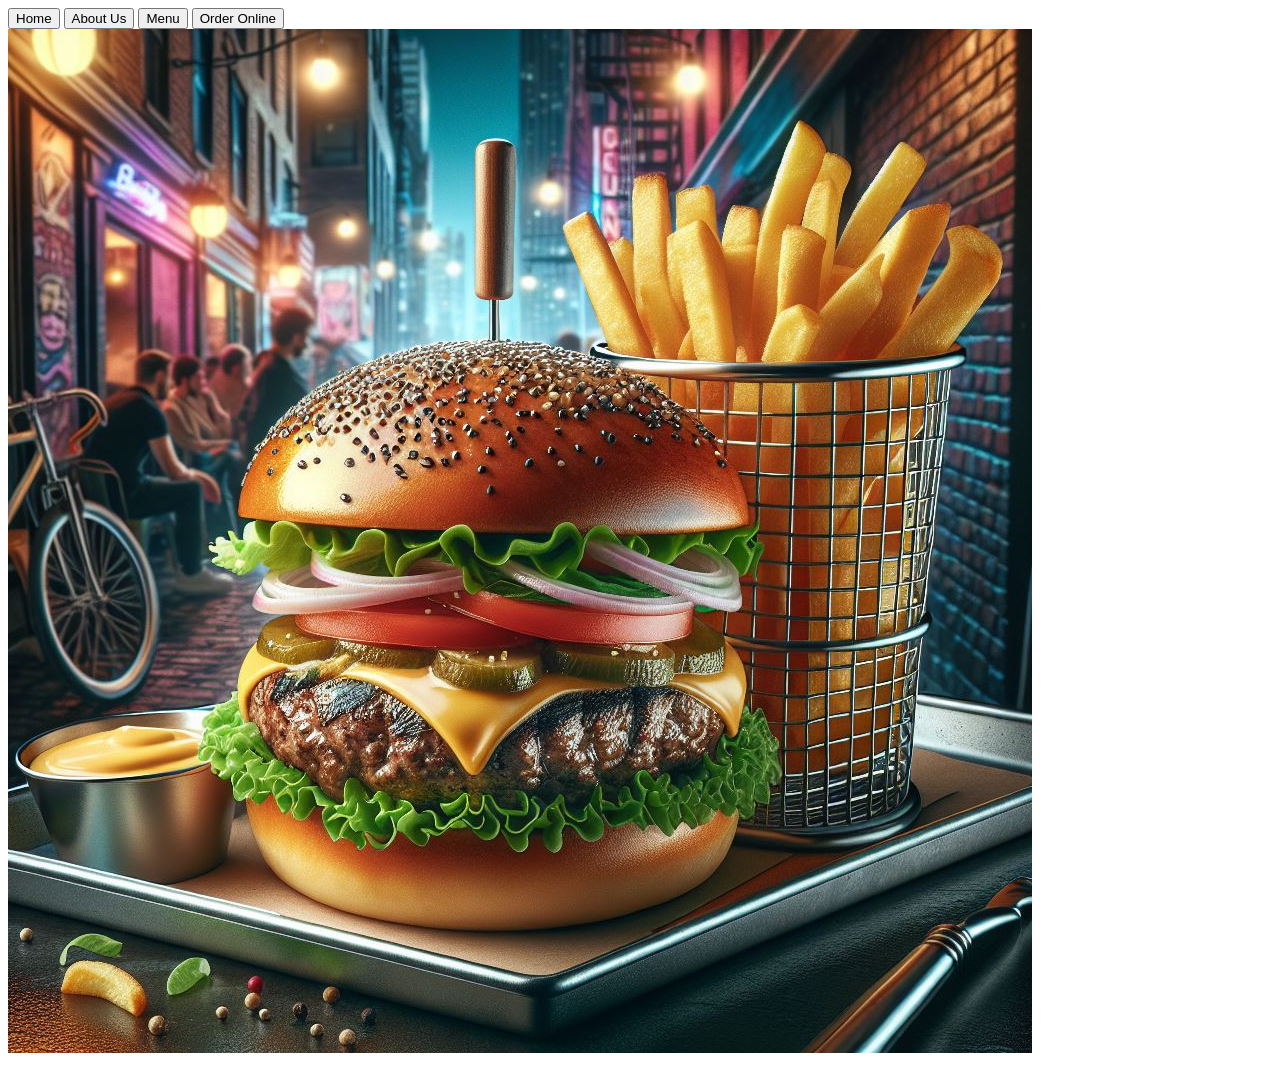
==== src/template.html @ 162a4a0c "initial commit" ====
<!DOCTYPE html>
<html lang="en">
<head>
    <meta charset="UTF-8">
    <meta name="viewport" content="width=device-width, initial-scale=1.0">
    <title>Burger Chan</title>
</head>
<body>
    <header>
        <nav>
            <button type="button">Home</button>
            <button type="button">About Us</button>
            <button type="button">Menu</button>
            <button type="button">Order Online</button>
        </nav>
    </header>
    <div id="content">
        <img class="hero-img" src="/src/burger-hero-2.jpeg" alt="">
    </div>
</body>
</html>
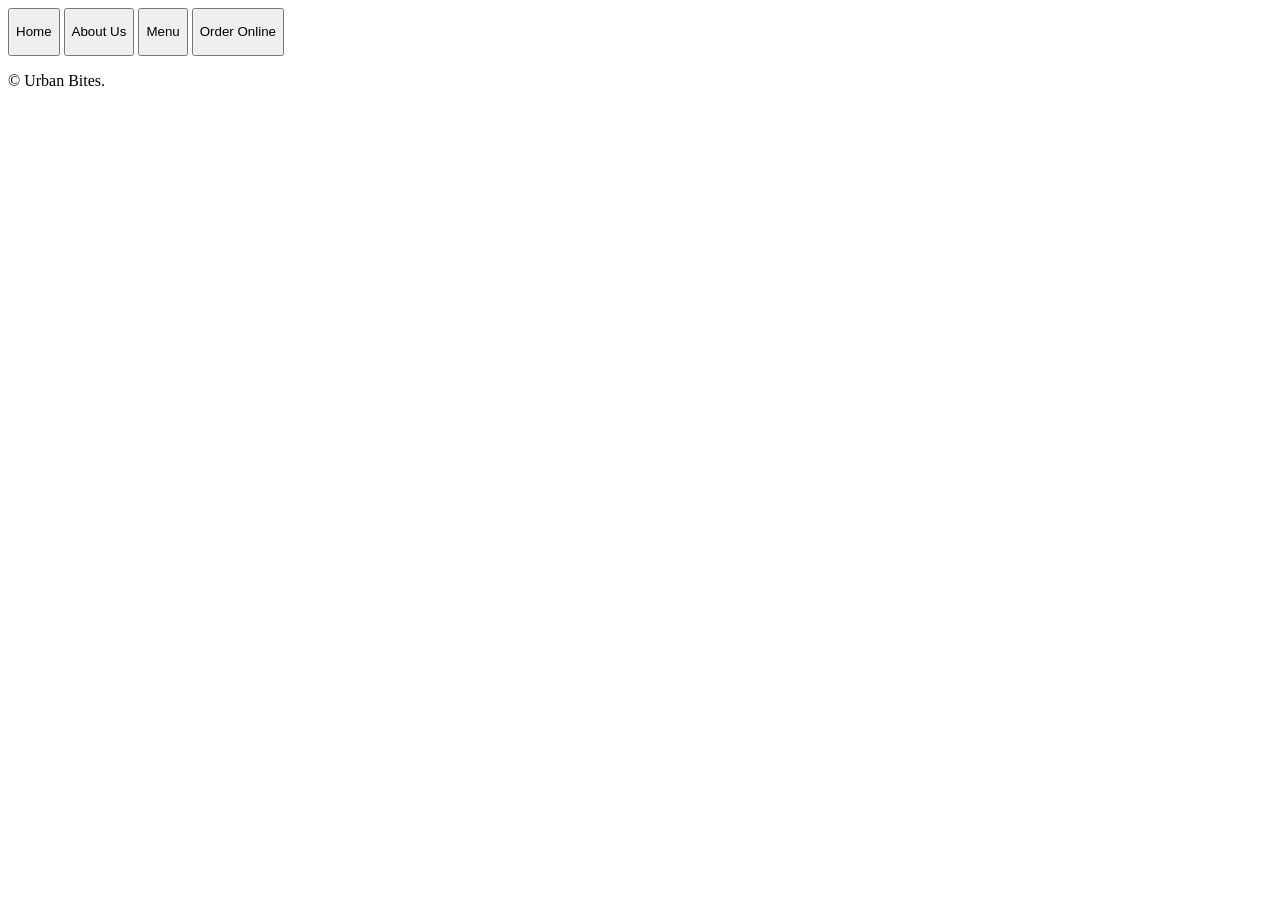
==== commit a1513be9: "built basic home and about pages" ====
--- a/src/template.html
+++ b/src/template.html
@@ -3,19 +3,34 @@
 <head>
     <meta charset="UTF-8">
     <meta name="viewport" content="width=device-width, initial-scale=1.0">
-    <title>Burger Chan</title>
+    <title>Urban Bites</title>
 </head>
 <body>
     <header>
         <nav>
-            <button type="button">Home</button>
-            <button type="button">About Us</button>
-            <button type="button">Menu</button>
-            <button type="button">Order Online</button>
+            <button id="home-btn" type="button">
+                <p>Home</p>
+                <div class="btn-accent"></div>
+            </button>
+            <button id="about-btn" type="button">
+                <p>About Us</p>
+                <div class="btn-accent"></div>
+            </button>
+            <button id="menu-btn" type="button">
+                <p>Menu</p>
+                <div class="btn-accent"></div>
+            </button>
+            <button id="order-btn" type="button">
+                <p>Order Online</p>
+                <div class="btn-accent"></div>
+            </button>
         </nav>
     </header>
     <div id="content">
-        <img class="hero-img" src="/src/burger-hero-2.jpeg" alt="">
+        </div>
     </div>
+    <footer>
+        <p class="footer-text">© Urban Bites.</p>
+    </footer>
 </body>
 </html>
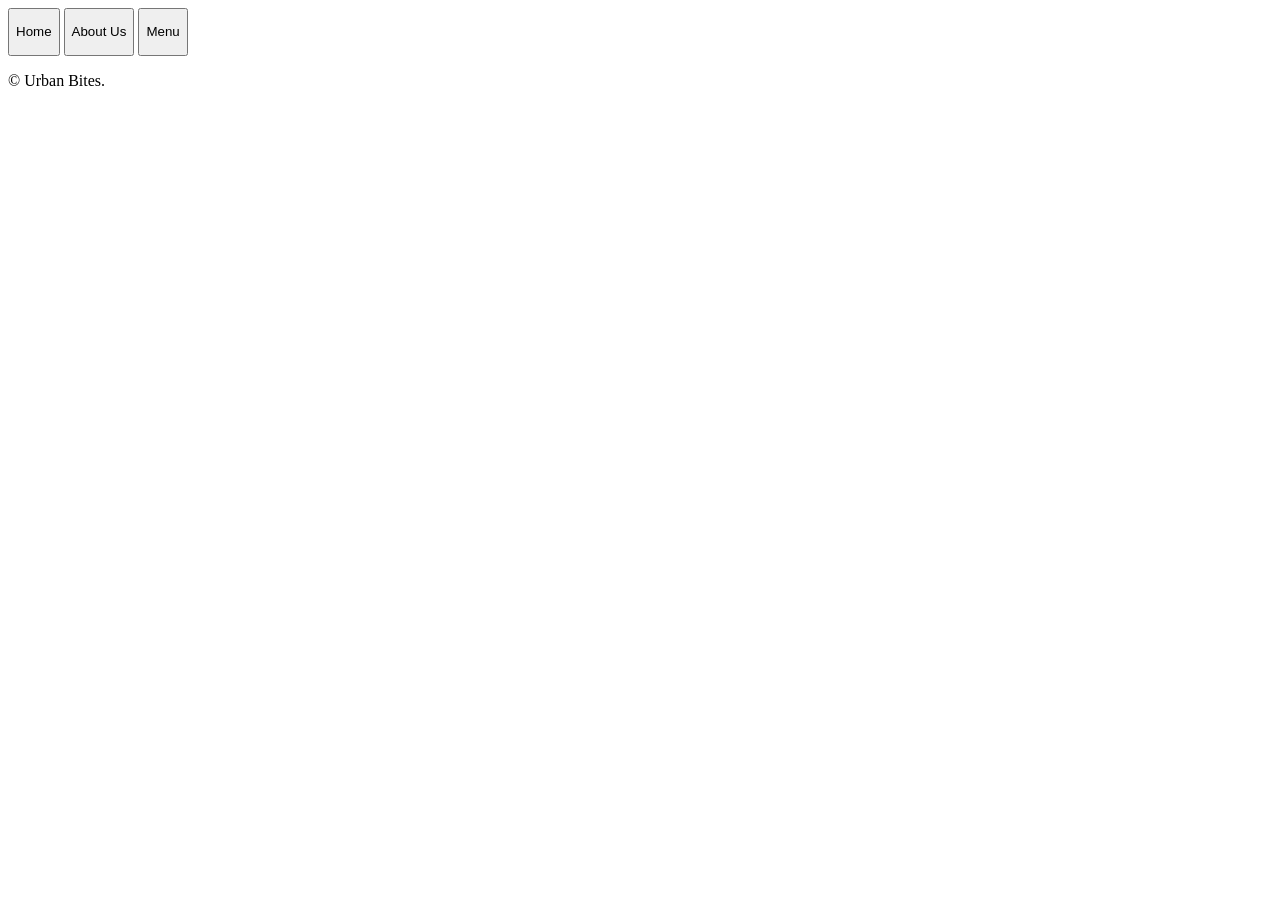
==== commit eb20323d: "finished Menu page for website." ====
--- a/src/template.html
+++ b/src/template.html
@@ -4,6 +4,13 @@
     <meta charset="UTF-8">
     <meta name="viewport" content="width=device-width, initial-scale=1.0">
     <title>Urban Bites</title>
+    <link rel="preconnect" href="https://fonts.googleapis.com">
+    <link rel="preconnect" href="https://fonts.gstatic.com" crossorigin>
+    <link href="https://fonts.googleapis.com/css2?family=Open+Sans:ital,wght@0,300..800;1,300..800&display=swap" rel="stylesheet">
+    <!-- lobster -->
+    <link rel="preconnect" href="https://fonts.googleapis.com">
+<link rel="preconnect" href="https://fonts.gstatic.com" crossorigin>
+<link href="https://fonts.googleapis.com/css2?family=Lobster&family=Open+Sans:ital,wght@0,300..800;1,300..800&display=swap" rel="stylesheet">
 </head>
 <body>
     <header>
@@ -20,14 +27,9 @@
                 <p>Menu</p>
                 <div class="btn-accent"></div>
             </button>
-            <button id="order-btn" type="button">
-                <p>Order Online</p>
-                <div class="btn-accent"></div>
-            </button>
         </nav>
     </header>
     <div id="content">
-        </div>
     </div>
     <footer>
         <p class="footer-text">© Urban Bites.</p>
